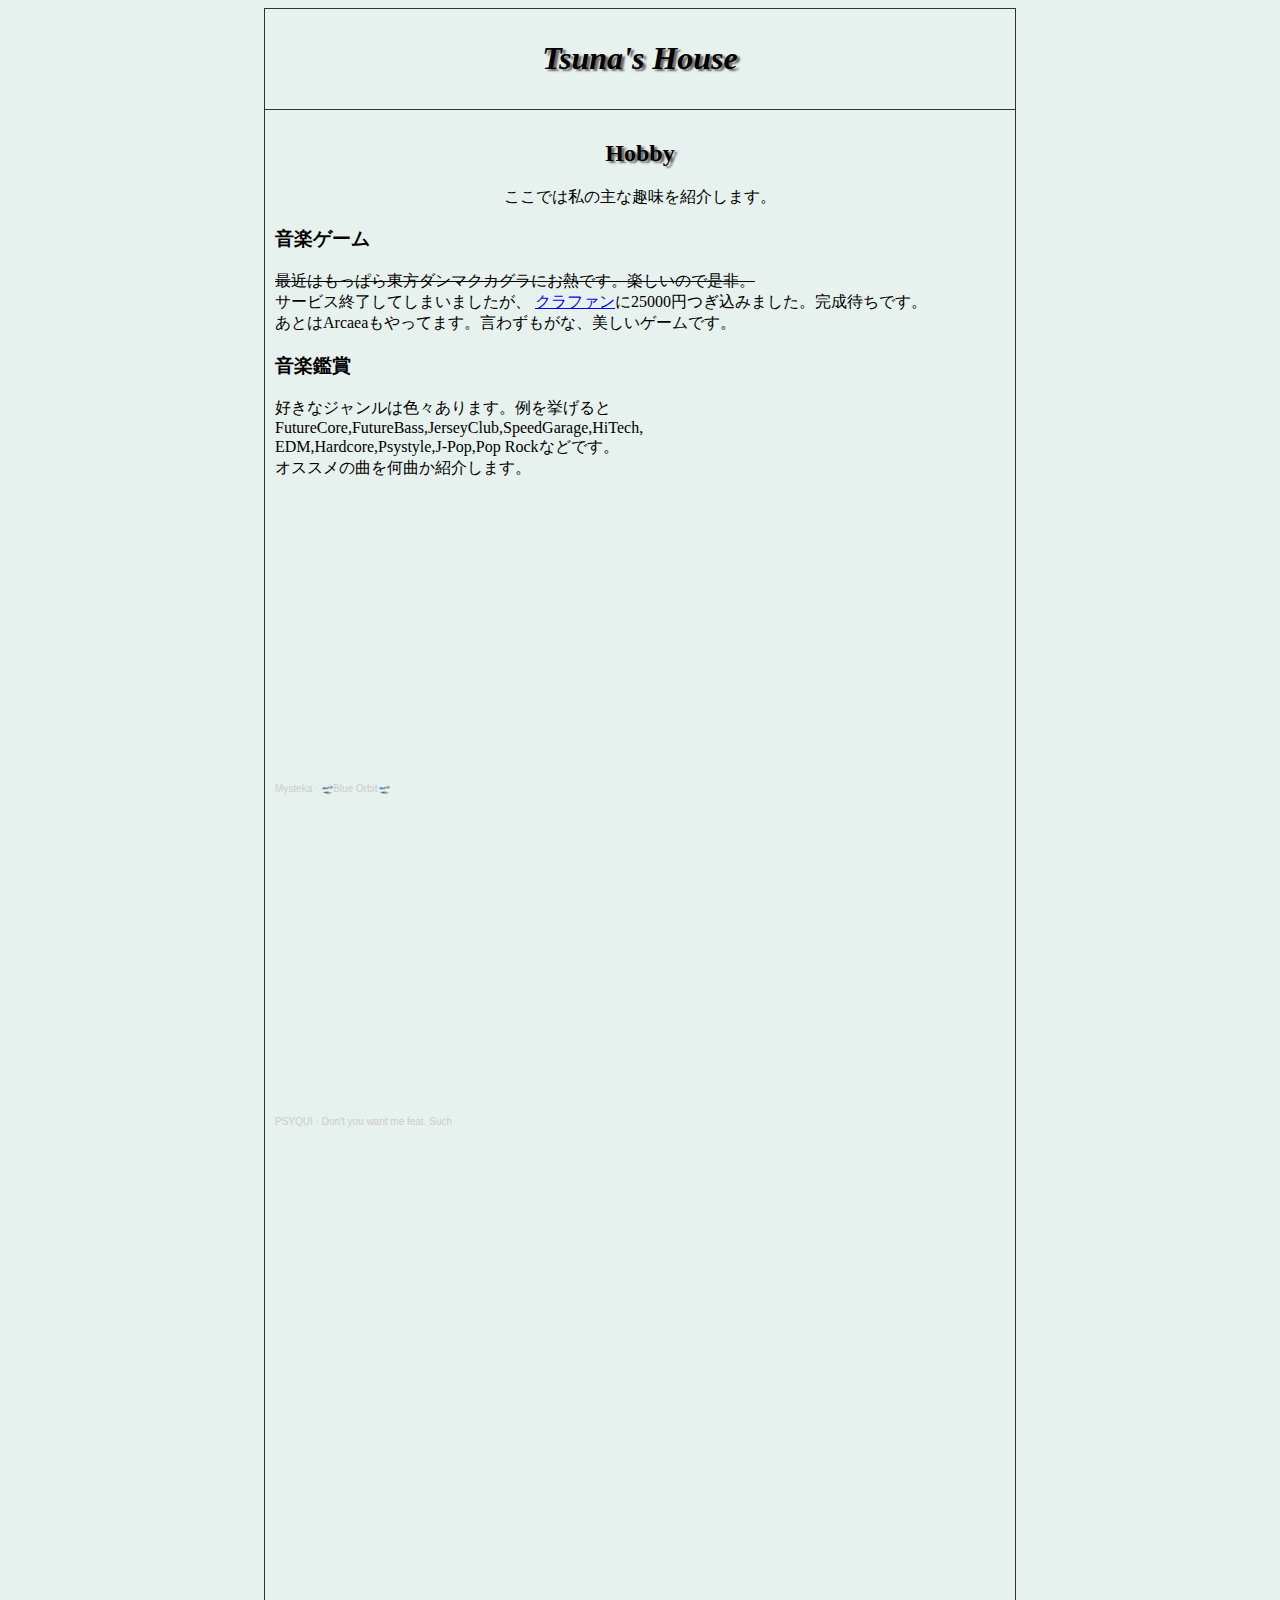
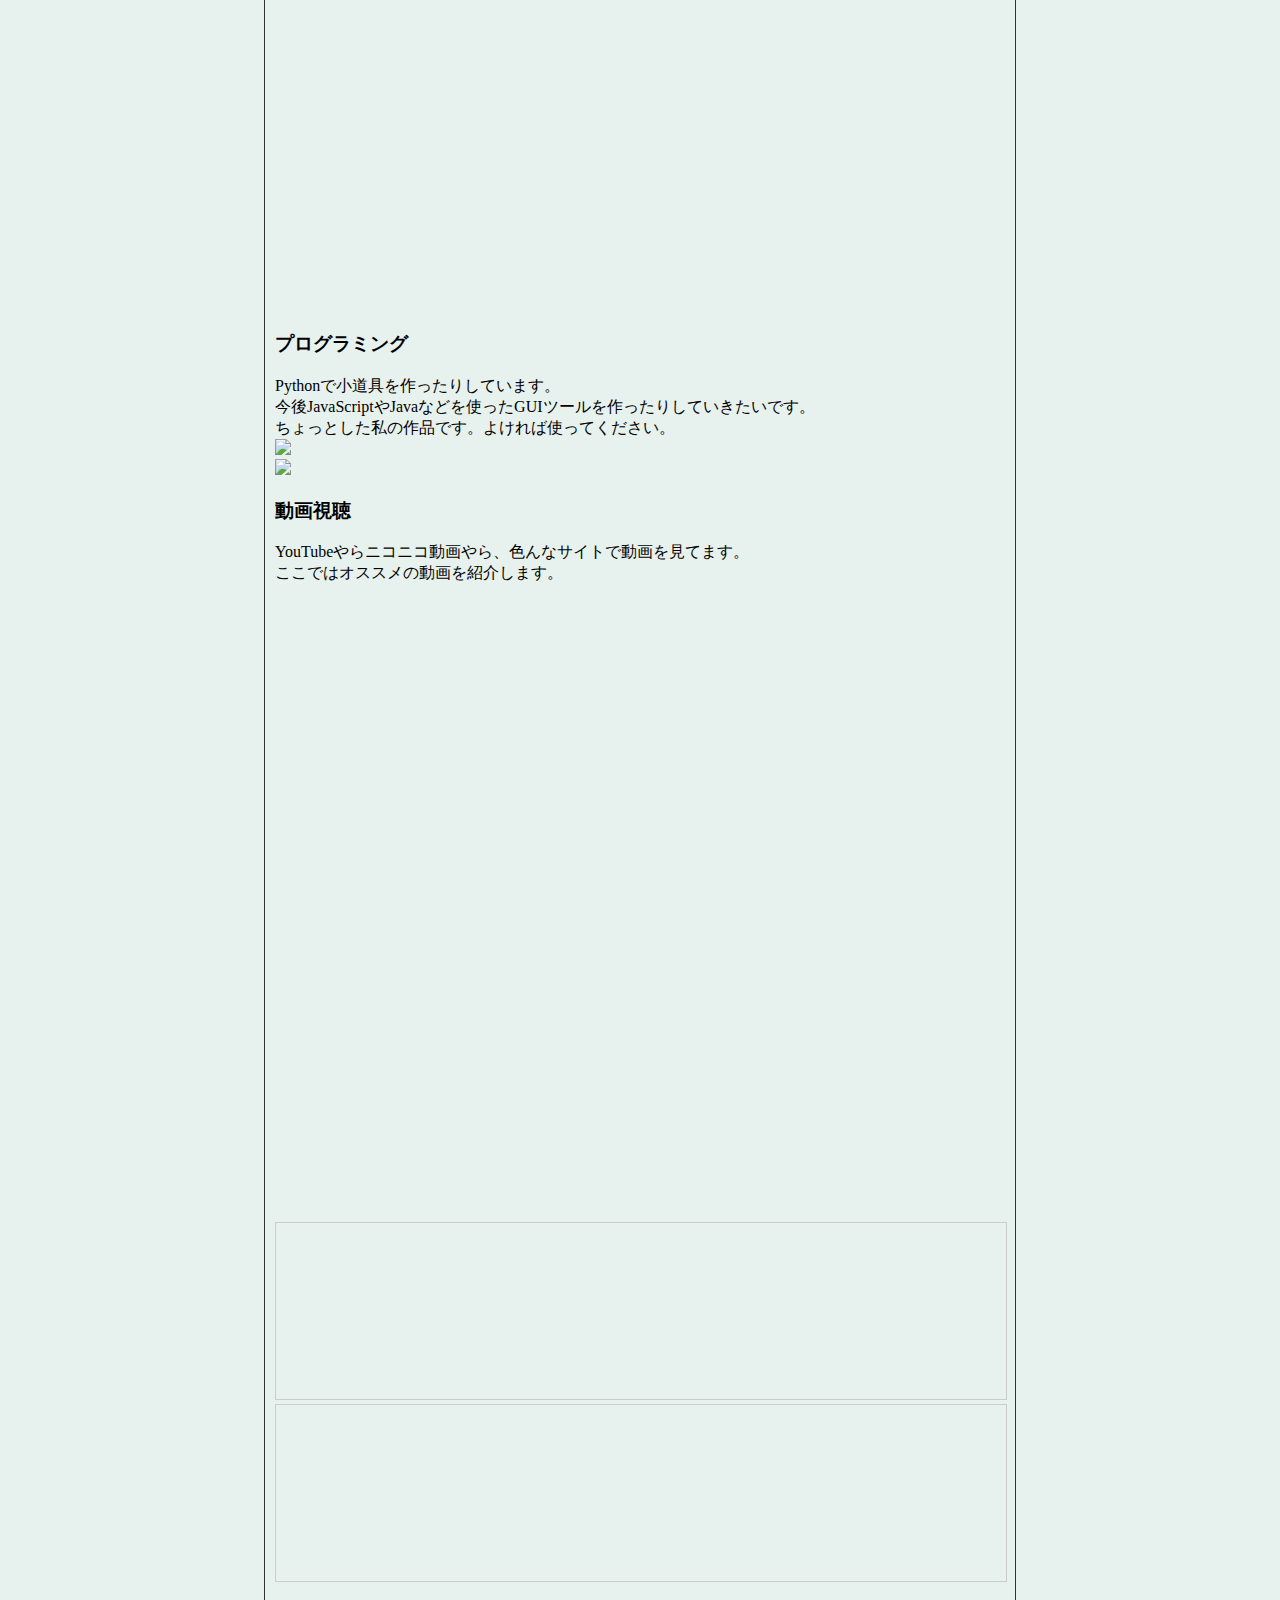
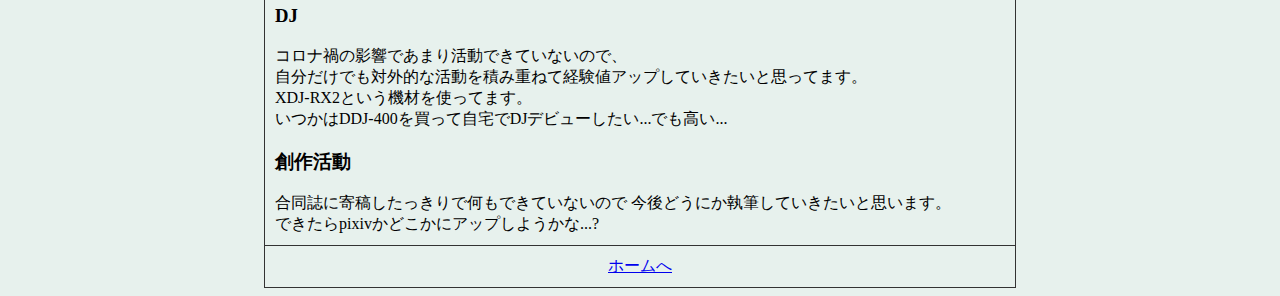
==== hobby.html @ 7345a530 "とりあえず作ってみた" ====
<!DOCTYPE html>
<html lang="ja">

<head>
    <meta charset="UTF-8" />
    <title>Tsuna's House</title>
    <link rel="stylesheet" type="text/css" media="screen" href="style.css" />
</head>

<body>
    <div id="wrap">
        <header id="head">
            <h1>Tsuna's House</h1>
        </header>
        <article class="post">
            <h2>Hobby</h2>
            <p>
                ここでは私の主な趣味を紹介します。
            </p>
            <h3>音楽ゲーム</h3>
            <s>最近はもっぱら東方ダンマクカグラにお熱です。楽しいので是非。</s><br> サービス終了してしまいましたが、
            <a href="https://camp-fire.jp/projects/view/623672">クラファン</a>に25000円つぎ込みました。完成待ちです。<br> あとはArcaeaもやってます。言わずもがな、美しいゲームです。
            <br>
            <h3>音楽鑑賞</h3>
            好きなジャンルは色々あります。例を挙げると<br> FutureCore,FutureBass,JerseyClub,SpeedGarage,HiTech,
            <br> EDM,Hardcore,Psystyle,J-Pop,Pop Rockなどです。<br> オススメの曲を何曲か紹介します。
            <br>
            <iframe width="100%" height="300" scrolling="no" frameborder="no" allow="autoplay" src="https://w.soundcloud.com/player/?url=https%3A//api.soundcloud.com/tracks/767417941&color=%23ff5500&auto_play=false&hide_related=false&show_comments=true&show_user=true&show_reposts=false&show_teaser=true&visual=true"></iframe>
            <div style="font-size: 10px; color: #cccccc;line-break: anywhere;word-break: normal;overflow: hidden;white-space: nowrap;text-overflow: ellipsis; font-family: Interstate,Lucida Grande,Lucida Sans Unicode,Lucida Sans,Garuda,Verdana,Tahoma,sans-serif;font-weight: 100;">
                <a href="https://soundcloud.com/mysteka" title="Mysteka" target="_blank" style="color: #cccccc; text-decoration: none;">Mysteka</a> · <a href="https://soundcloud.com/mysteka/blue-orbit" title="🛫Blue Orbit🛫" target="_blank" style="color: #cccccc; text-decoration: none;">🛫Blue Orbit🛫</a></div><br>
            <iframe width="100%" height="300" scrolling="no" frameborder="no" allow="autoplay" src="https://w.soundcloud.com/player/?url=https%3A//api.soundcloud.com/tracks/480595932&color=%23ff5500&auto_play=false&hide_related=false&show_comments=true&show_user=true&show_reposts=false&show_teaser=true&visual=true"></iframe>
            <div style="font-size: 10px; color: #cccccc;line-break: anywhere;word-break: normal;overflow: hidden;white-space: nowrap;text-overflow: ellipsis; font-family: Interstate,Lucida Grande,Lucida Sans Unicode,Lucida Sans,Garuda,Verdana,Tahoma,sans-serif;font-weight: 100;">
                <a href="https://soundcloud.com/psyqui" title="PSYQUI" target="_blank" style="color: #cccccc; text-decoration: none;">PSYQUI</a> · <a href="https://soundcloud.com/psyqui/dont-you-want-me" title="Don&#x27;t you want me feat. Such" target="_blank"
                    style="color: #cccccc; text-decoration: none;">Don&#x27;t you want me feat. Such</a>
            </div><br>
            <iframe src="https://open.spotify.com/embed/track/1QIxByZ3pAY26inShTe0le" width="100%" height="380" frameBorder="0" allowfullscreen="" allow="autoplay; clipboard-write; encrypted-media; fullscreen; picture-in-picture"></iframe><br>
            <iframe src="https://open.spotify.com/embed/track/2384qNEVF0qdHHda2UwXmC" width="100%" height="380" frameBorder="0" allowfullscreen="" allow="autoplay; clipboard-write; encrypted-media; fullscreen; picture-in-picture"></iframe><br>
            <h3>プログラミング</h3>
            Pythonで小道具を作ったりしています。<br> 今後JavaScriptやJavaなどを使ったGUIツールを作ったりしていきたいです。
            <br> ちょっとした私の作品です。よければ使ってください。
            <br>
            <a href="https://github.com/tsunaobou/Twitter-easyblocker"><img src="https://gh-card.dev/repos/tsunaobou/Twitter-easyblocker.svg"></a><br>
            <a href="https://github.com/tsunaobou/TwicastThumbnailDown"><img src="https://gh-card.dev/repos/tsunaobou/TwicastThumbnailDown.svg"></a><br>
            <h3>動画視聴</h3>
            YouTubeやらニコニコ動画やら、色んなサイトで動画を見てます。<br> ここではオススメの動画を紹介します。
            <br>
            <iframe width="100%" height="315" src="https://www.youtube.com/embed/soZf4ebp3ww" title="YouTube video player" frameborder="0" allow="accelerometer; autoplay; clipboard-write; encrypted-media; gyroscope; picture-in-picture" allowfullscreen></iframe><br>
            <iframe width="100%" height="315" src="https://www.youtube.com/embed/skDUjZ-Buko" title="YouTube video player" frameborder="0" allow="accelerometer; autoplay; clipboard-write; encrypted-media; gyroscope; picture-in-picture" allowfullscreen></iframe>
            <iframe width="100%" height="176" src="https://ext.nicovideo.jp/thumb/sm37267733" scrolling="no" style="border:solid 1px #ccc;" frameborder="0"><a
                    href="https://www.nicovideo.jp/watch/sm37267733">【東方アニメ】鬼は逃走</a></iframe><br>
            <iframe width="100%" height="176" src="https://ext.nicovideo.jp/thumb/sm37943946" scrolling="no" style="border:solid 1px #ccc;" frameborder="0"><a
                    href="https://www.nicovideo.jp/watch/sm37943946">ただいまーっ！！！</a></iframe><br>
            <h3>DJ</h3>
            コロナ禍の影響であまり活動できていないので、<br> 自分だけでも対外的な活動を積み重ねて経験値アップしていきたいと思ってます。
            <br> XDJ-RX2という機材を使ってます。
            <br> いつかはDDJ-400を買って自宅でDJデビューしたい...でも高い...
            <br>
            <h3>創作活動</h3>
            合同誌に寄稿したっきりで何もできていないので 今後どうにか執筆していきたいと思います。
            <br> できたらpixivかどこかにアップしようかな...?
            <br>
        </article>
        <footer id="foot">
            <a href="./index.html">ホームへ</a>
        </footer>
    </div>
</body>

</html>
---- style.css ----
@charset "UTF-8";
body {
    text-align: center;
    color: #000000;
    background-color: #e7f1ed;
}

h1,
h2 {
    text-shadow: 3px 2px 2px #666666;
    text-align: center;
}

p {
    text-align: center;
}

#wrap {
    width: 750px;
    margin: 0 auto;
    text-align: left;
    border: solid 1px #333;
}

#wrap2 {
    width: 1500px;
    margin: 0 auto;
    text-align: center;
    border: solid 1px #333;
}

#head {
    padding: 10px;
    border-bottom: solid 1px #333;
    font-style: italic;
    text-align: center;
}

#navi {
    border-bottom: solid 1px #333;
}

.post {
    padding: 10px;
}

#foot {
    border-top: solid 1px #333;
    text-align: center;
    padding: 10px;
}

.source {
    color: #ff3333;
    border-bottom: solid 1px #333;
}
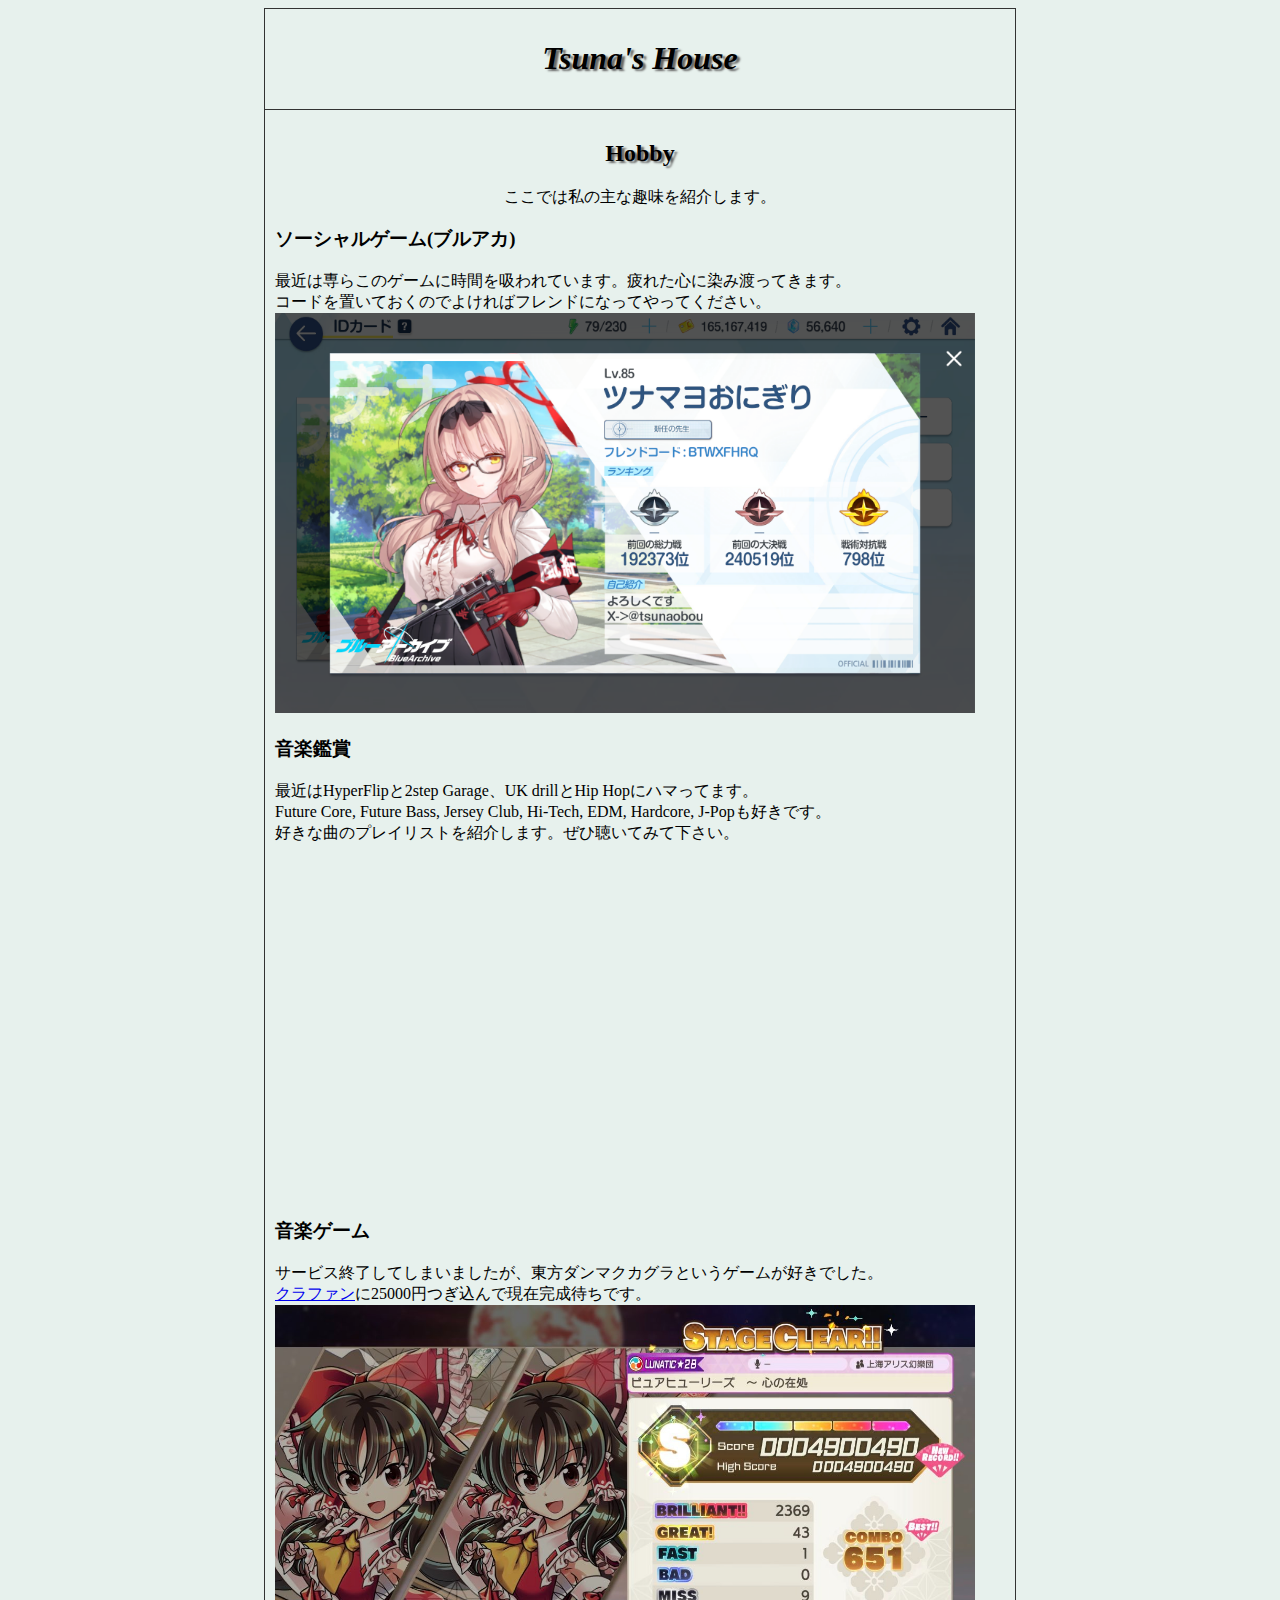
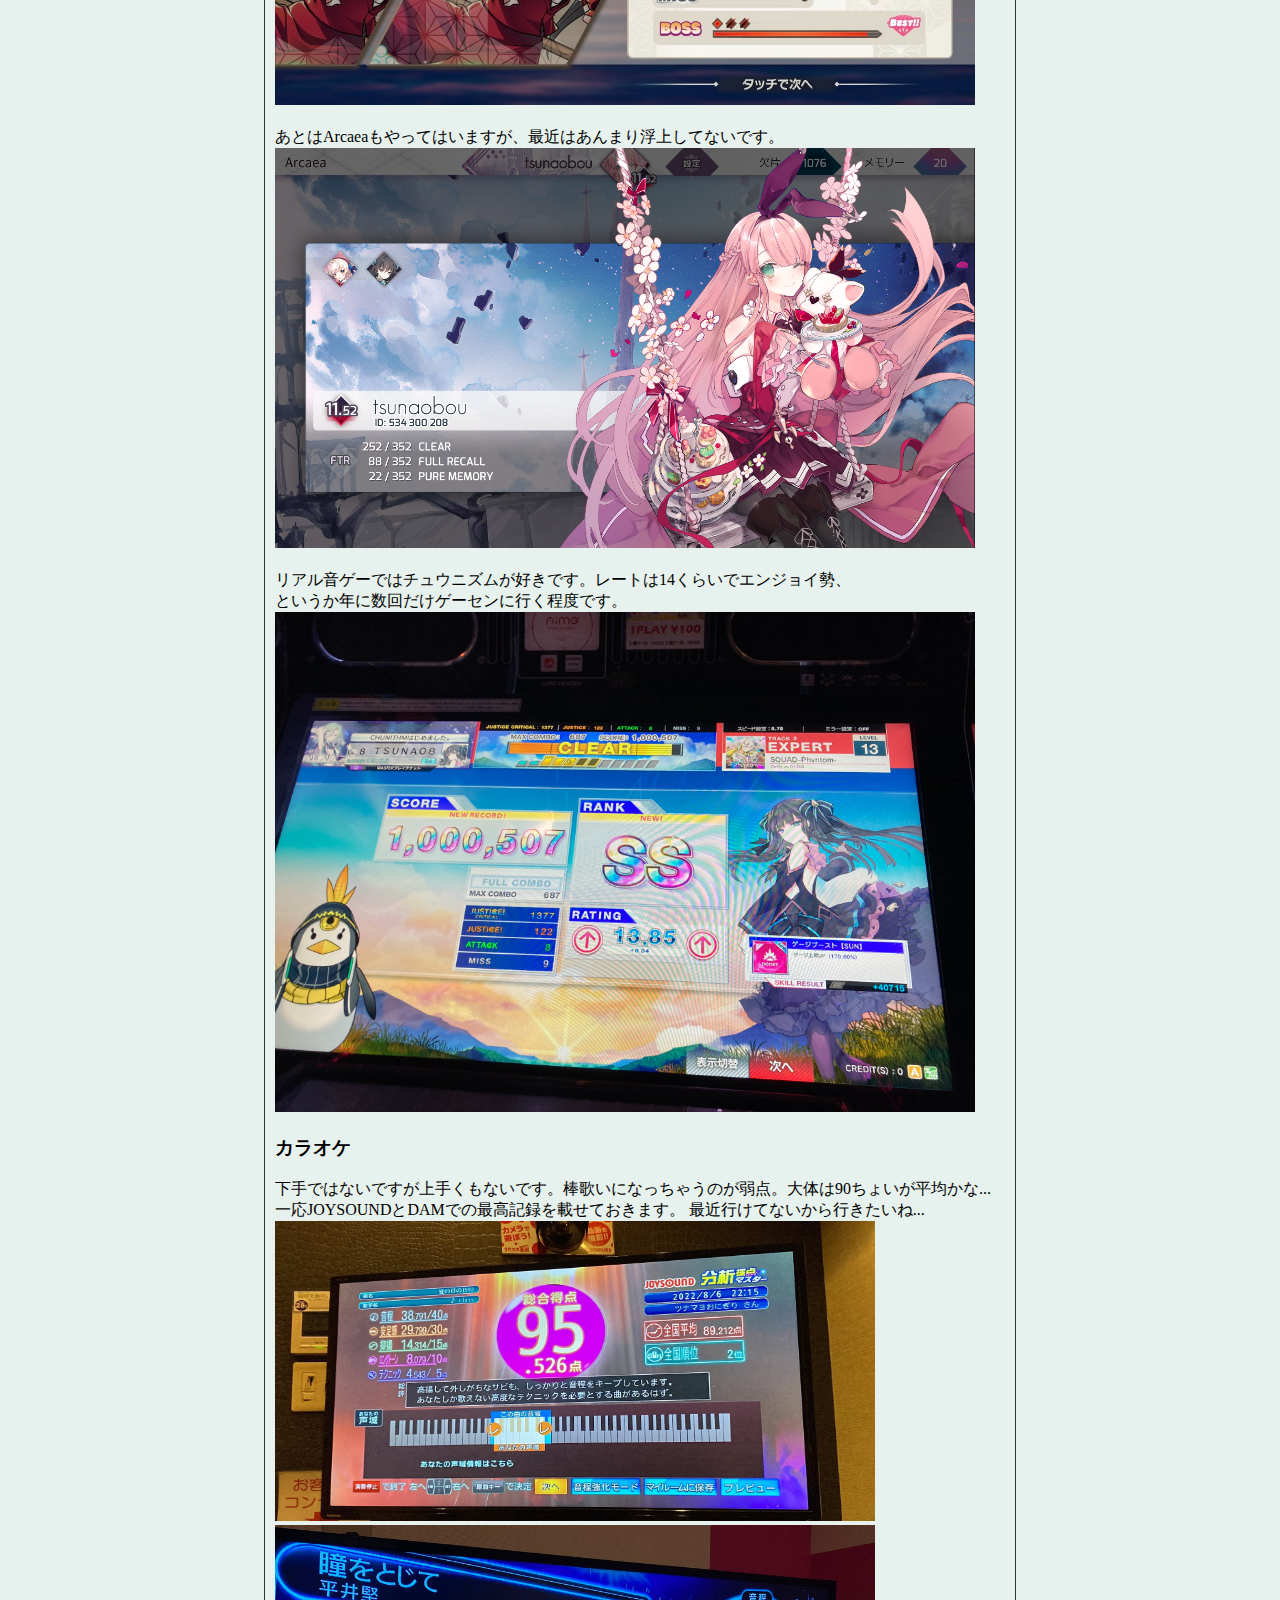
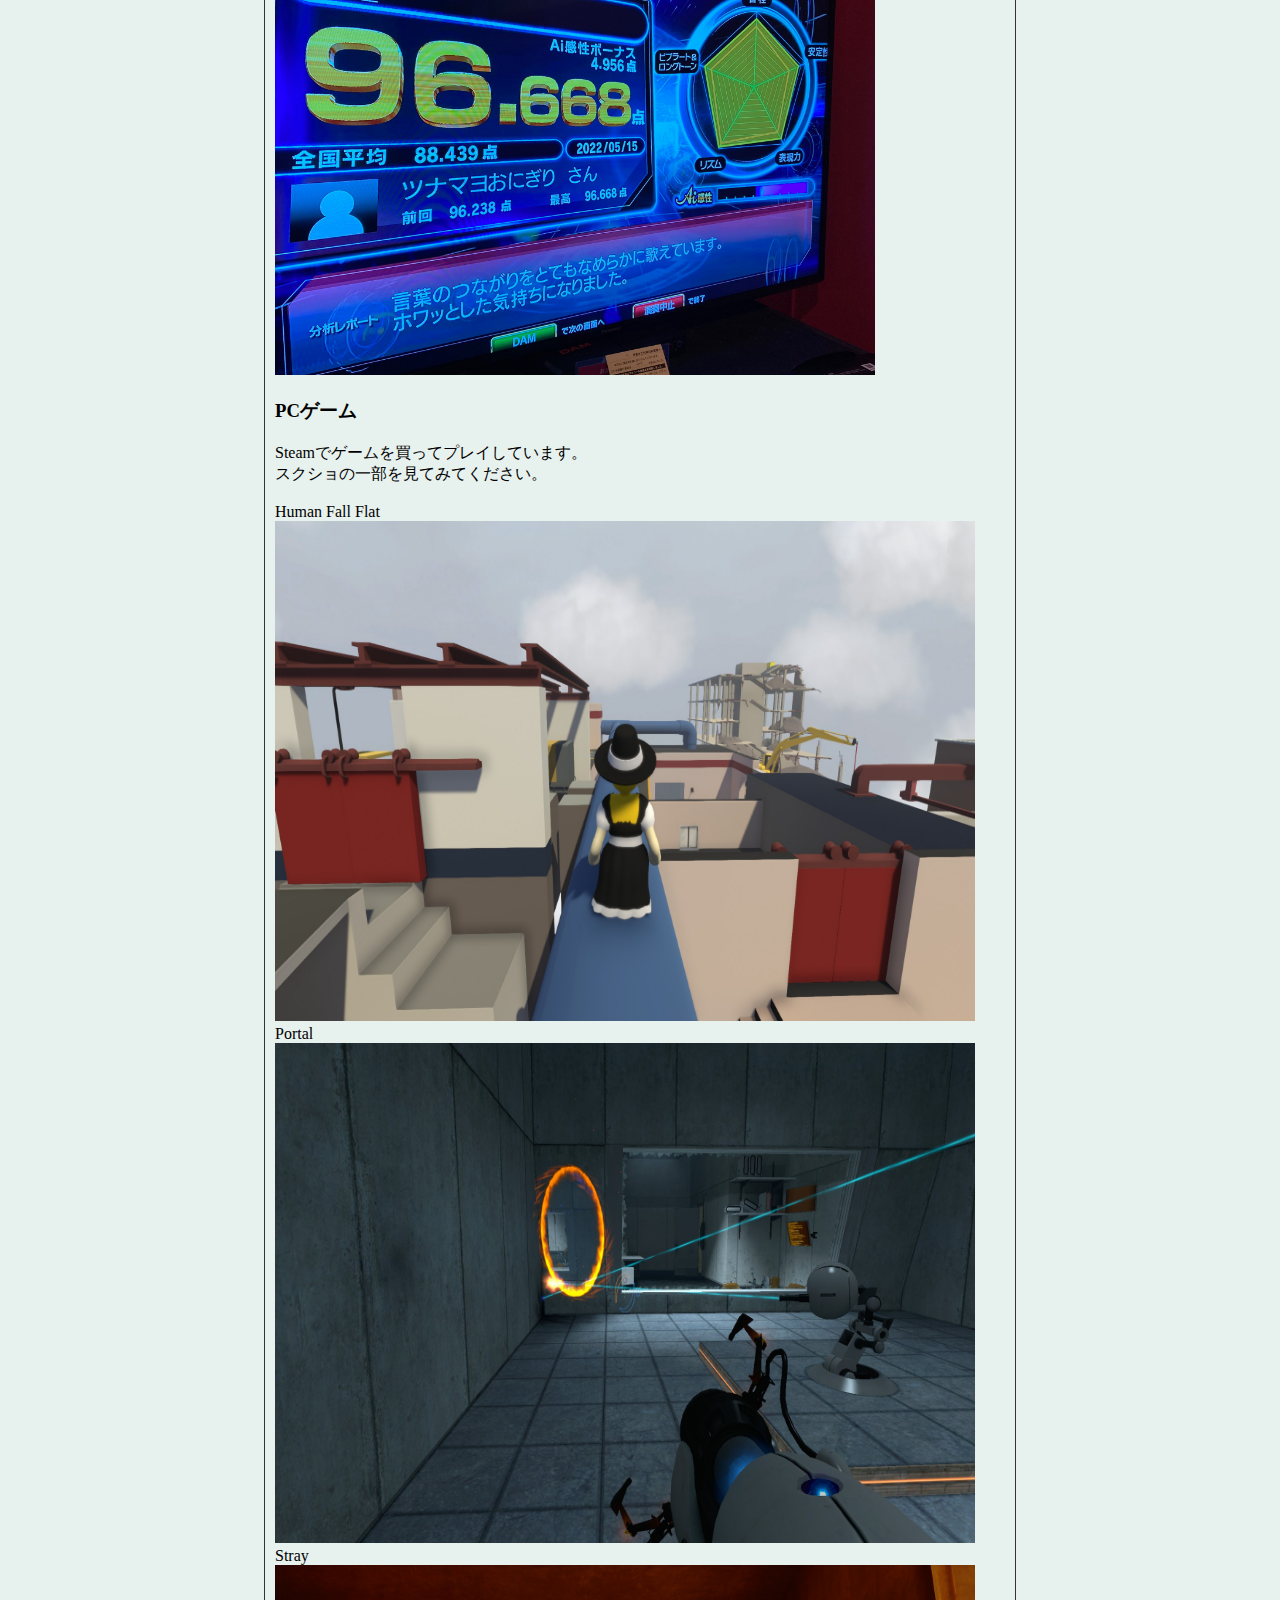
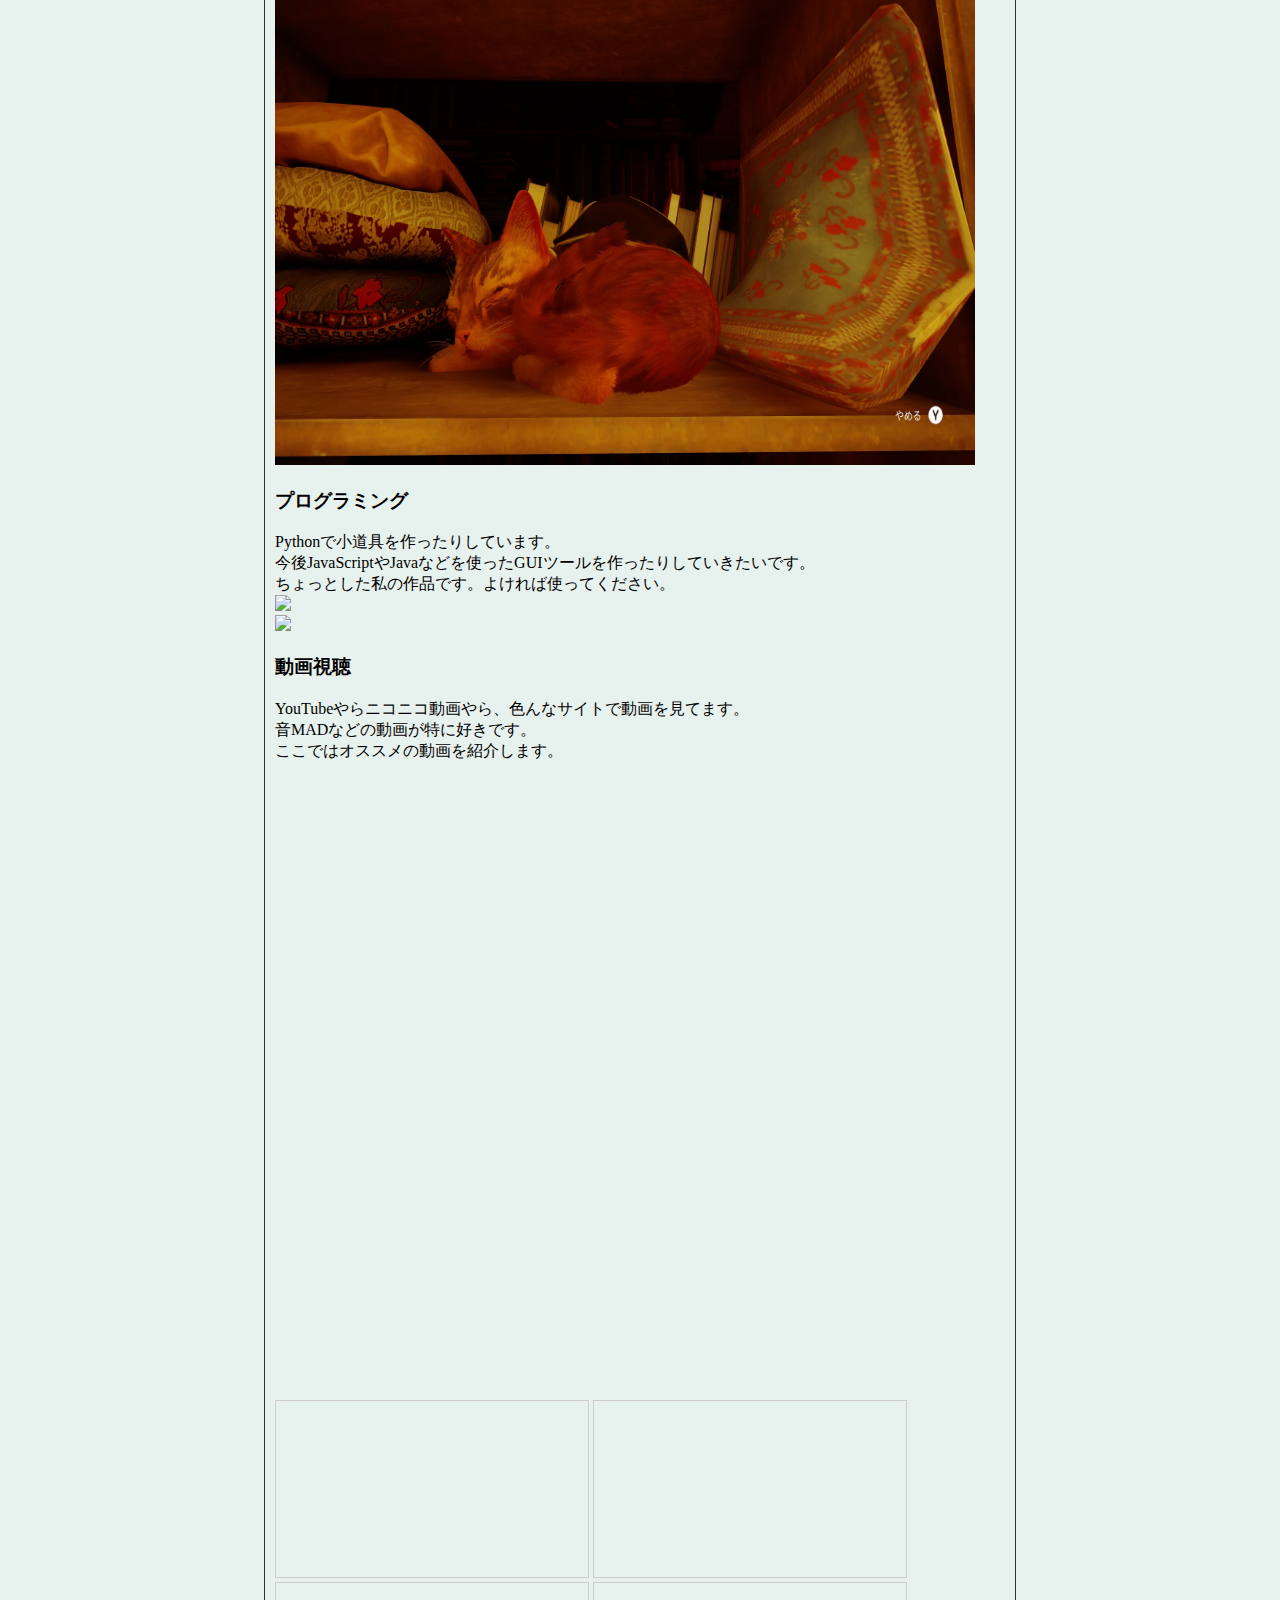
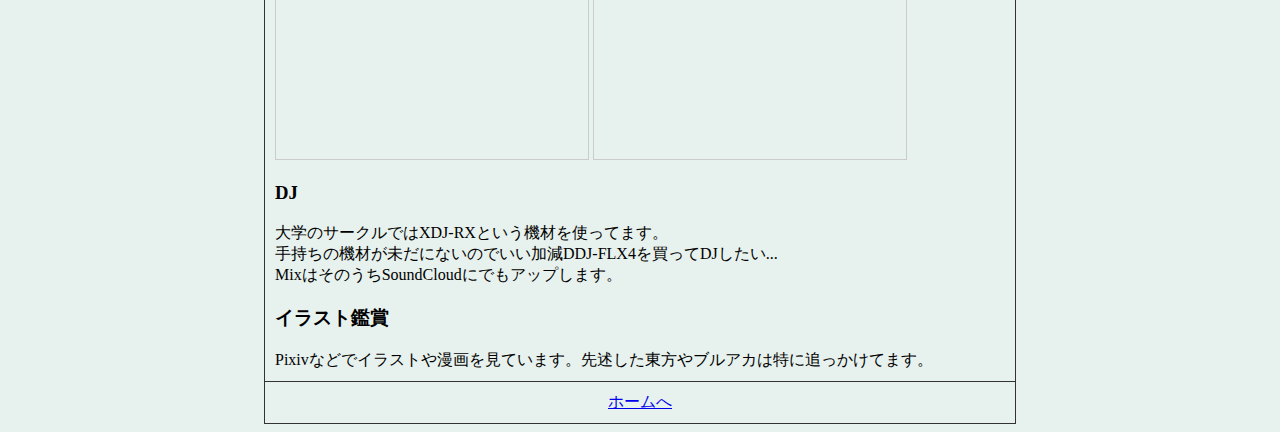
==== commit 8a6a8610: "記事内容を更新" ====
--- a/hobby.html
+++ b/hobby.html
@@ -17,48 +17,62 @@
             <p>
                 ここでは私の主な趣味を紹介します。
             </p>
+            <h3>ソーシャルゲーム(ブルアカ)</h3>
+            最近は専らこのゲームに時間を吸われています。疲れた心に染み渡ってきます。
+            <br>コードを置いておくのでよければフレンドになってやってください。
+            <img src="./imgs/20231126-090320.png" width="700" height="400">
+            <h3>音楽鑑賞</h3>
+            最近はHyperFlipと2step Garage、UK drillとHip Hopにハマってます。
+            <br> Future Core, Future Bass, Jersey Club, Hi-Tech, EDM, Hardcore, J-Popも好きです。
+            <br> 好きな曲のプレイリストを紹介します。ぜひ聴いてみて下さい。
+            <iframe style="border-radius:12px" src="https://open.spotify.com/embed/playlist/2Kr5rcMK2zC26jZu0ymhXf?utm_source=generator&theme=0" width="100%" height="352" frameBorder="0" allowfullscreen="" allow="autoplay; clipboard-write; encrypted-media; fullscreen; picture-in-picture"
+                loading="lazy"></iframe>
             <h3>音楽ゲーム</h3>
-            <s>最近はもっぱら東方ダンマクカグラにお熱です。楽しいので是非。</s><br> サービス終了してしまいましたが、
-            <a href="https://camp-fire.jp/projects/view/623672">クラファン</a>に25000円つぎ込みました。完成待ちです。<br> あとはArcaeaもやってます。言わずもがな、美しいゲームです。
-            <br>
-            <h3>音楽鑑賞</h3>
-            好きなジャンルは色々あります。例を挙げると<br> FutureCore,FutureBass,JerseyClub,SpeedGarage,HiTech,
-            <br> EDM,Hardcore,Psystyle,J-Pop,Pop Rockなどです。<br> オススメの曲を何曲か紹介します。
-            <br>
-            <iframe width="100%" height="300" scrolling="no" frameborder="no" allow="autoplay" src="https://w.soundcloud.com/player/?url=https%3A//api.soundcloud.com/tracks/767417941&color=%23ff5500&auto_play=false&hide_related=false&show_comments=true&show_user=true&show_reposts=false&show_teaser=true&visual=true"></iframe>
-            <div style="font-size: 10px; color: #cccccc;line-break: anywhere;word-break: normal;overflow: hidden;white-space: nowrap;text-overflow: ellipsis; font-family: Interstate,Lucida Grande,Lucida Sans Unicode,Lucida Sans,Garuda,Verdana,Tahoma,sans-serif;font-weight: 100;">
-                <a href="https://soundcloud.com/mysteka" title="Mysteka" target="_blank" style="color: #cccccc; text-decoration: none;">Mysteka</a> · <a href="https://soundcloud.com/mysteka/blue-orbit" title="🛫Blue Orbit🛫" target="_blank" style="color: #cccccc; text-decoration: none;">🛫Blue Orbit🛫</a></div><br>
-            <iframe width="100%" height="300" scrolling="no" frameborder="no" allow="autoplay" src="https://w.soundcloud.com/player/?url=https%3A//api.soundcloud.com/tracks/480595932&color=%23ff5500&auto_play=false&hide_related=false&show_comments=true&show_user=true&show_reposts=false&show_teaser=true&visual=true"></iframe>
-            <div style="font-size: 10px; color: #cccccc;line-break: anywhere;word-break: normal;overflow: hidden;white-space: nowrap;text-overflow: ellipsis; font-family: Interstate,Lucida Grande,Lucida Sans Unicode,Lucida Sans,Garuda,Verdana,Tahoma,sans-serif;font-weight: 100;">
-                <a href="https://soundcloud.com/psyqui" title="PSYQUI" target="_blank" style="color: #cccccc; text-decoration: none;">PSYQUI</a> · <a href="https://soundcloud.com/psyqui/dont-you-want-me" title="Don&#x27;t you want me feat. Such" target="_blank"
-                    style="color: #cccccc; text-decoration: none;">Don&#x27;t you want me feat. Such</a>
-            </div><br>
-            <iframe src="https://open.spotify.com/embed/track/1QIxByZ3pAY26inShTe0le" width="100%" height="380" frameBorder="0" allowfullscreen="" allow="autoplay; clipboard-write; encrypted-media; fullscreen; picture-in-picture"></iframe><br>
-            <iframe src="https://open.spotify.com/embed/track/2384qNEVF0qdHHda2UwXmC" width="100%" height="380" frameBorder="0" allowfullscreen="" allow="autoplay; clipboard-write; encrypted-media; fullscreen; picture-in-picture"></iframe><br>
+            サービス終了してしまいましたが、東方ダンマクカグラというゲームが好きでした。<br>
+            <a href="https://camp-fire.jp/projects/view/623672">クラファン</a>に25000円つぎ込んで現在完成待ちです。
+            <img src="./imgs/Fd_GDLzVQAcWCUR.jpg" width="700" height="400"><br>
+            <br> あとはArcaeaもやってはいますが、最近はあんまり浮上してないです。<br>
+            <img src="./imgs/IMG_1220.PNG" width="700" height="400"><br>
+            <br> リアル音ゲーではチュウニズムが好きです。レートは14くらいでエンジョイ勢、<br>というか年に数回だけゲーセンに行く程度です。
+            <img src="./imgs/Fz4Am4eaAAA8wUQ.jpg" width="700" height="500">
+            <h3>カラオケ</h3>
+            下手ではないですが上手くもないです。棒歌いになっちゃうのが弱点。大体は90ちょいが平均かな...
+            <br>一応JOYSOUNDとDAMでの最高記録を載せておきます。 最近行けてないから行きたいね...
+            <img src="./imgs/IMG_7387.JPG" width="600" height="300">
+            <img src="./imgs/FSz8SAuUsAAt5Dc.jpg" width="600" height="450">
+            <h3>PCゲーム</h3>
+            Steamでゲームを買ってプレイしています。<br> スクショの一部を見てみてください。<br>
+            <br> Human Fall Flat<br>
+            <img src="./imgs/20230525002812_1.jpg" width="700" height="500">
+            <br> Portal<br>
+            <img src="./imgs/20230724081000_1.jpg" width="700" height="500">
+            <br> Stray <br>
+            <img src="./imgs/20230725125451_1.jpg" width="700" height="500">
             <h3>プログラミング</h3>
             Pythonで小道具を作ったりしています。<br> 今後JavaScriptやJavaなどを使ったGUIツールを作ったりしていきたいです。
             <br> ちょっとした私の作品です。よければ使ってください。
             <br>
-            <a href="https://github.com/tsunaobou/Twitter-easyblocker"><img src="https://gh-card.dev/repos/tsunaobou/Twitter-easyblocker.svg"></a><br>
+            <a href="https://github.com/tsunaobou/SameWordTweet-Delete"><img src="https://gh-card.dev/repos/tsunaobou/SameWordTweet-Delete.svg"></a><br>
             <a href="https://github.com/tsunaobou/TwicastThumbnailDown"><img src="https://gh-card.dev/repos/tsunaobou/TwicastThumbnailDown.svg"></a><br>
             <h3>動画視聴</h3>
-            YouTubeやらニコニコ動画やら、色んなサイトで動画を見てます。<br> ここではオススメの動画を紹介します。
+            YouTubeやらニコニコ動画やら、色んなサイトで動画を見てます。
+            <br>音MADなどの動画が特に好きです。
+            <br>ここではオススメの動画を紹介します。
             <br>
-            <iframe width="100%" height="315" src="https://www.youtube.com/embed/soZf4ebp3ww" title="YouTube video player" frameborder="0" allow="accelerometer; autoplay; clipboard-write; encrypted-media; gyroscope; picture-in-picture" allowfullscreen></iframe><br>
-            <iframe width="100%" height="315" src="https://www.youtube.com/embed/skDUjZ-Buko" title="YouTube video player" frameborder="0" allow="accelerometer; autoplay; clipboard-write; encrypted-media; gyroscope; picture-in-picture" allowfullscreen></iframe>
-            <iframe width="100%" height="176" src="https://ext.nicovideo.jp/thumb/sm37267733" scrolling="no" style="border:solid 1px #ccc;" frameborder="0"><a
-                    href="https://www.nicovideo.jp/watch/sm37267733">【東方アニメ】鬼は逃走</a></iframe><br>
-            <iframe width="100%" height="176" src="https://ext.nicovideo.jp/thumb/sm37943946" scrolling="no" style="border:solid 1px #ccc;" frameborder="0"><a
-                    href="https://www.nicovideo.jp/watch/sm37943946">ただいまーっ！！！</a></iframe><br>
+            <iframe width="560" height="315" src="https://www.youtube.com/embed/Pdv5jFGvqLc?si=lKYHj9mETJ4GxoUk" title="YouTube video player" frameborder="0" allow="accelerometer; autoplay; clipboard-write; encrypted-media; gyroscope; picture-in-picture; web-share"
+                allowfullscreen></iframe><br>
+            <iframe width="560" height="315" src="https://www.youtube.com/embed/PJZYcmjdnKg?si=tnNiaGkxkwUyyd3B" title="YouTube video player" frameborder="0" allow="accelerometer; autoplay; clipboard-write; encrypted-media; gyroscope; picture-in-picture; web-share"
+                allowfullscreen></iframe><br>
+            <iframe width="312" height="176" src="https://ext.nicovideo.jp/thumb/sm42454737" scrolling="no" style="border:solid 1px #ccc;" frameborder="0"><a href="https://www.nicovideo.jp/watch/sm42454737">厚岸ダンサー</a></iframe>
+            <iframe width="312" height="176" src="https://ext.nicovideo.jp/thumb/sm41045159" scrolling="no" style="border:solid 1px #ccc;" frameborder="0"><a href="https://www.nicovideo.jp/watch/sm41045159">おはフォニイ</a></iframe>
+            <iframe width="312" height="176" src="https://ext.nicovideo.jp/thumb/sm43023850" scrolling="no" style="border:solid 1px #ccc;" frameborder="0"><a href="https://www.nicovideo.jp/watch/sm43023850">ウェルダン / 初音ミク - Camelots (原口沙輔 remix)</a></iframe>
+            <iframe width="312" height="176" src="https://ext.nicovideo.jp/thumb/sm26848148" scrolling="no" style="border:solid 1px #ccc;" frameborder="0"><a href="https://www.nicovideo.jp/watch/sm26848148">【東方MMD】ふとみこでビバハピ【モデル配布】</a></iframe>
             <h3>DJ</h3>
-            コロナ禍の影響であまり活動できていないので、<br> 自分だけでも対外的な活動を積み重ねて経験値アップしていきたいと思ってます。
-            <br> XDJ-RX2という機材を使ってます。
-            <br> いつかはDDJ-400を買って自宅でDJデビューしたい...でも高い...
-            <br>
-            <h3>創作活動</h3>
-            合同誌に寄稿したっきりで何もできていないので 今後どうにか執筆していきたいと思います。
-            <br> できたらpixivかどこかにアップしようかな...?
-            <br>
+            大学のサークルではXDJ-RXという機材を使ってます。
+            <br> 手持ちの機材が未だにないのでいい加減DDJ-FLX4を買ってDJしたい...
+            <br>MixはそのうちSoundCloudにでもアップします。
+            <h3>イラスト鑑賞</h3>
+            Pixivなどでイラストや漫画を見ています。先述した東方やブルアカは特に追っかけてます。
         </article>
         <footer id="foot">
             <a href="./index.html">ホームへ</a>
--- a/style.css
+++ b/style.css
@@ -53,4 +53,8 @@
 .source {
     color: #ff3333;
     border-bottom: solid 1px #333;
+}
+
+.prettyprint ol.linenums>li {
+    list-style-type: decimal;
 }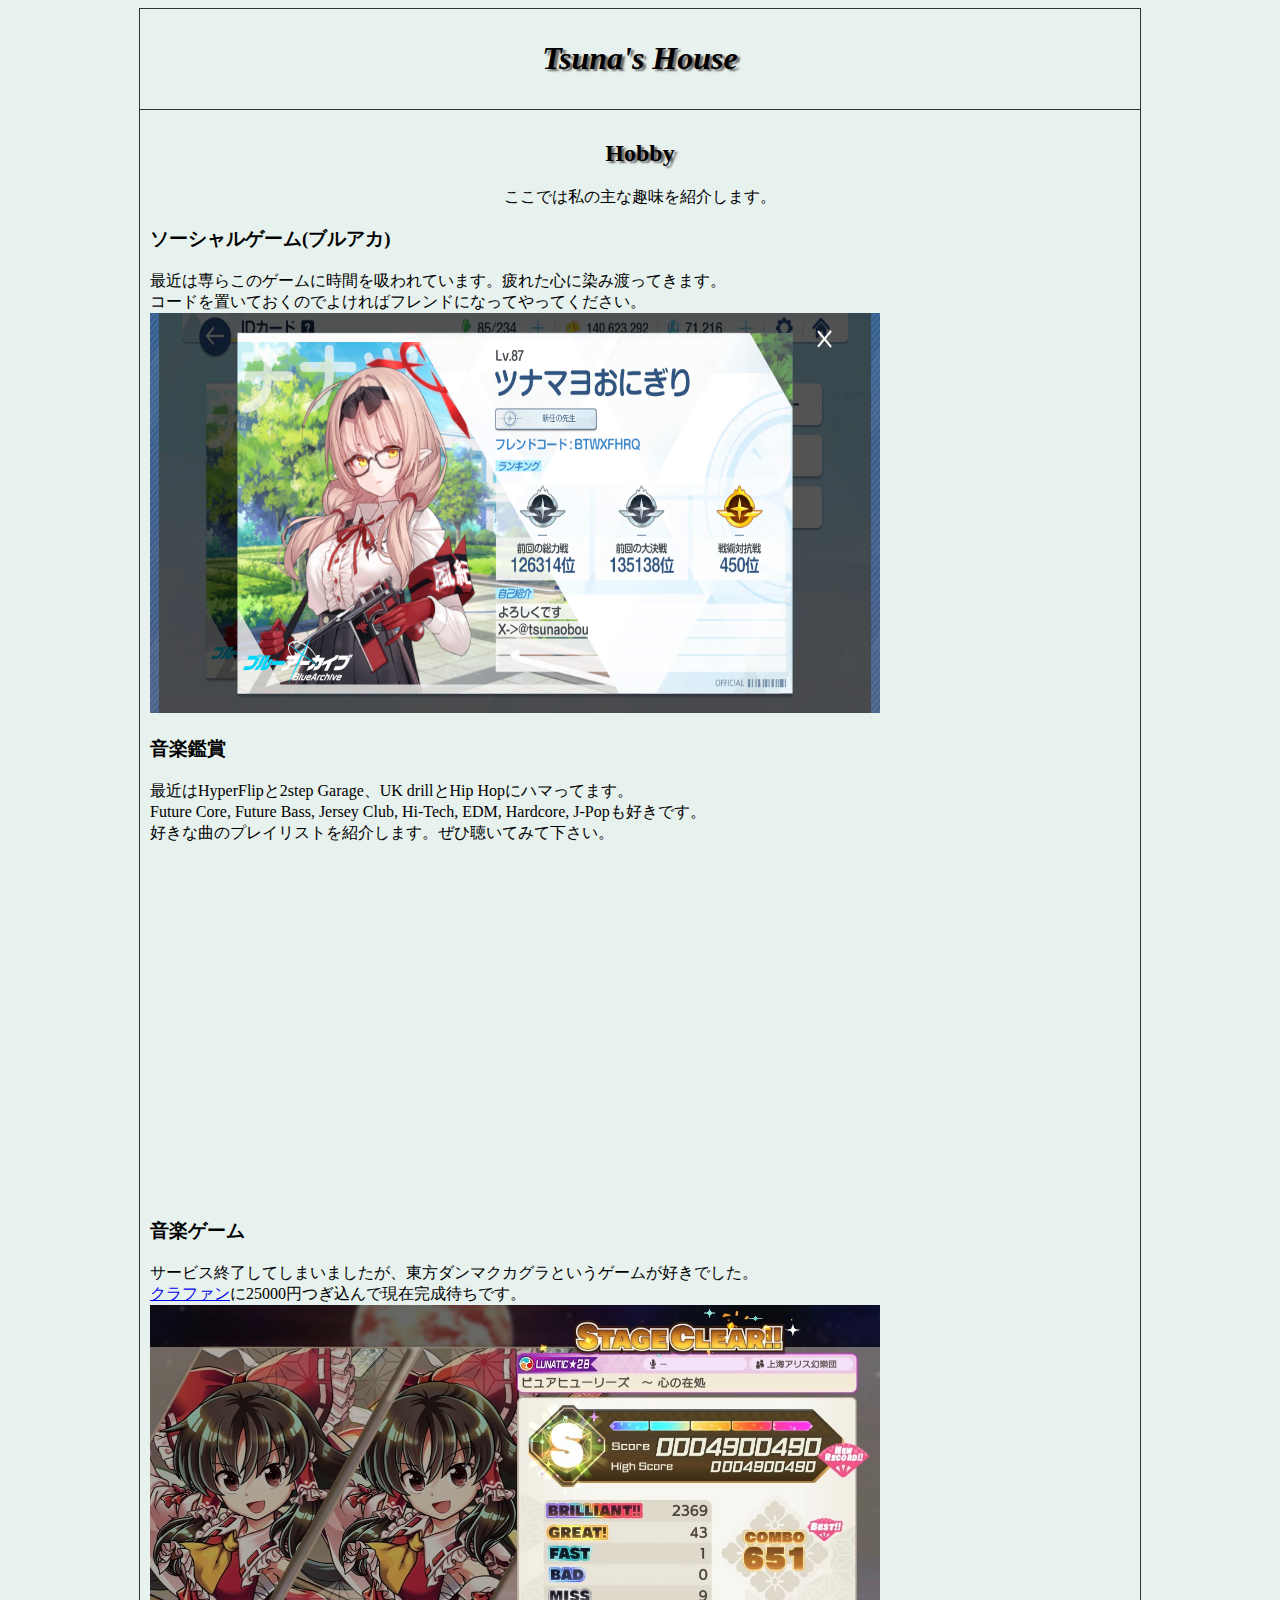
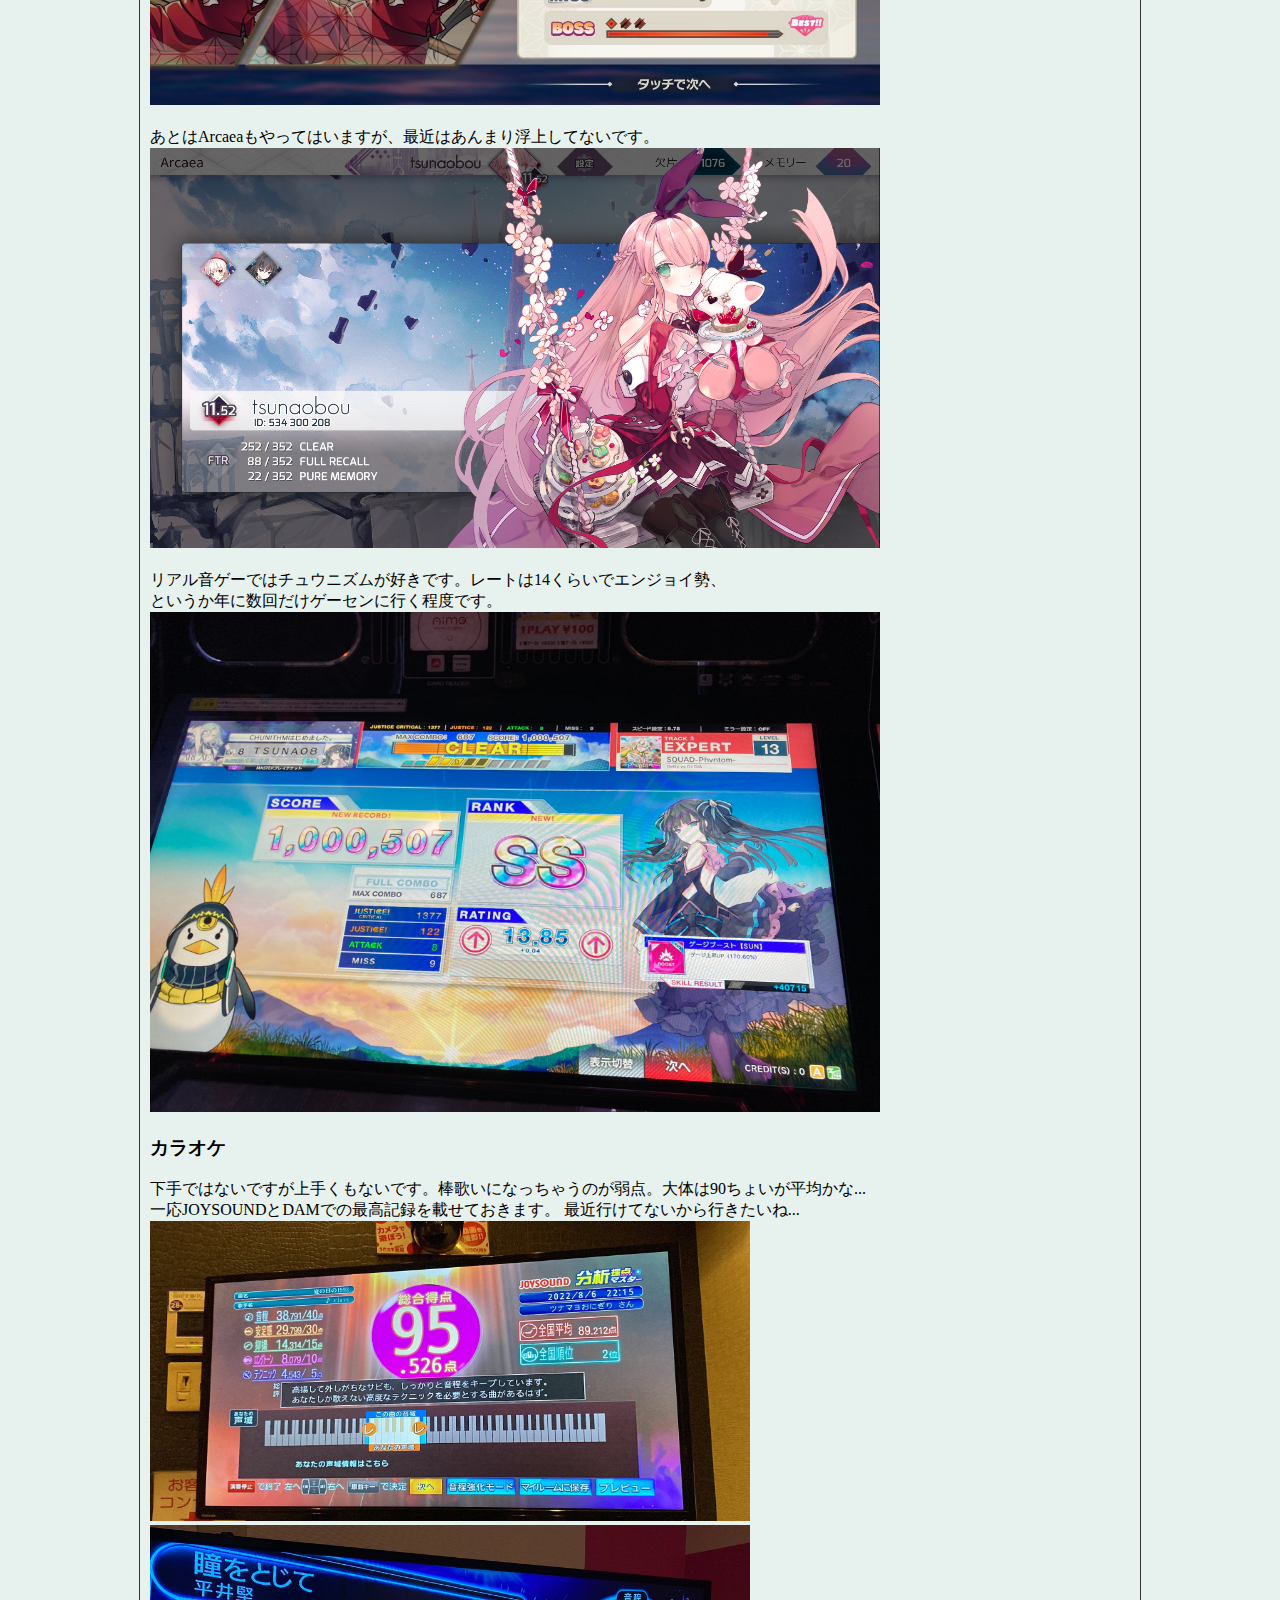
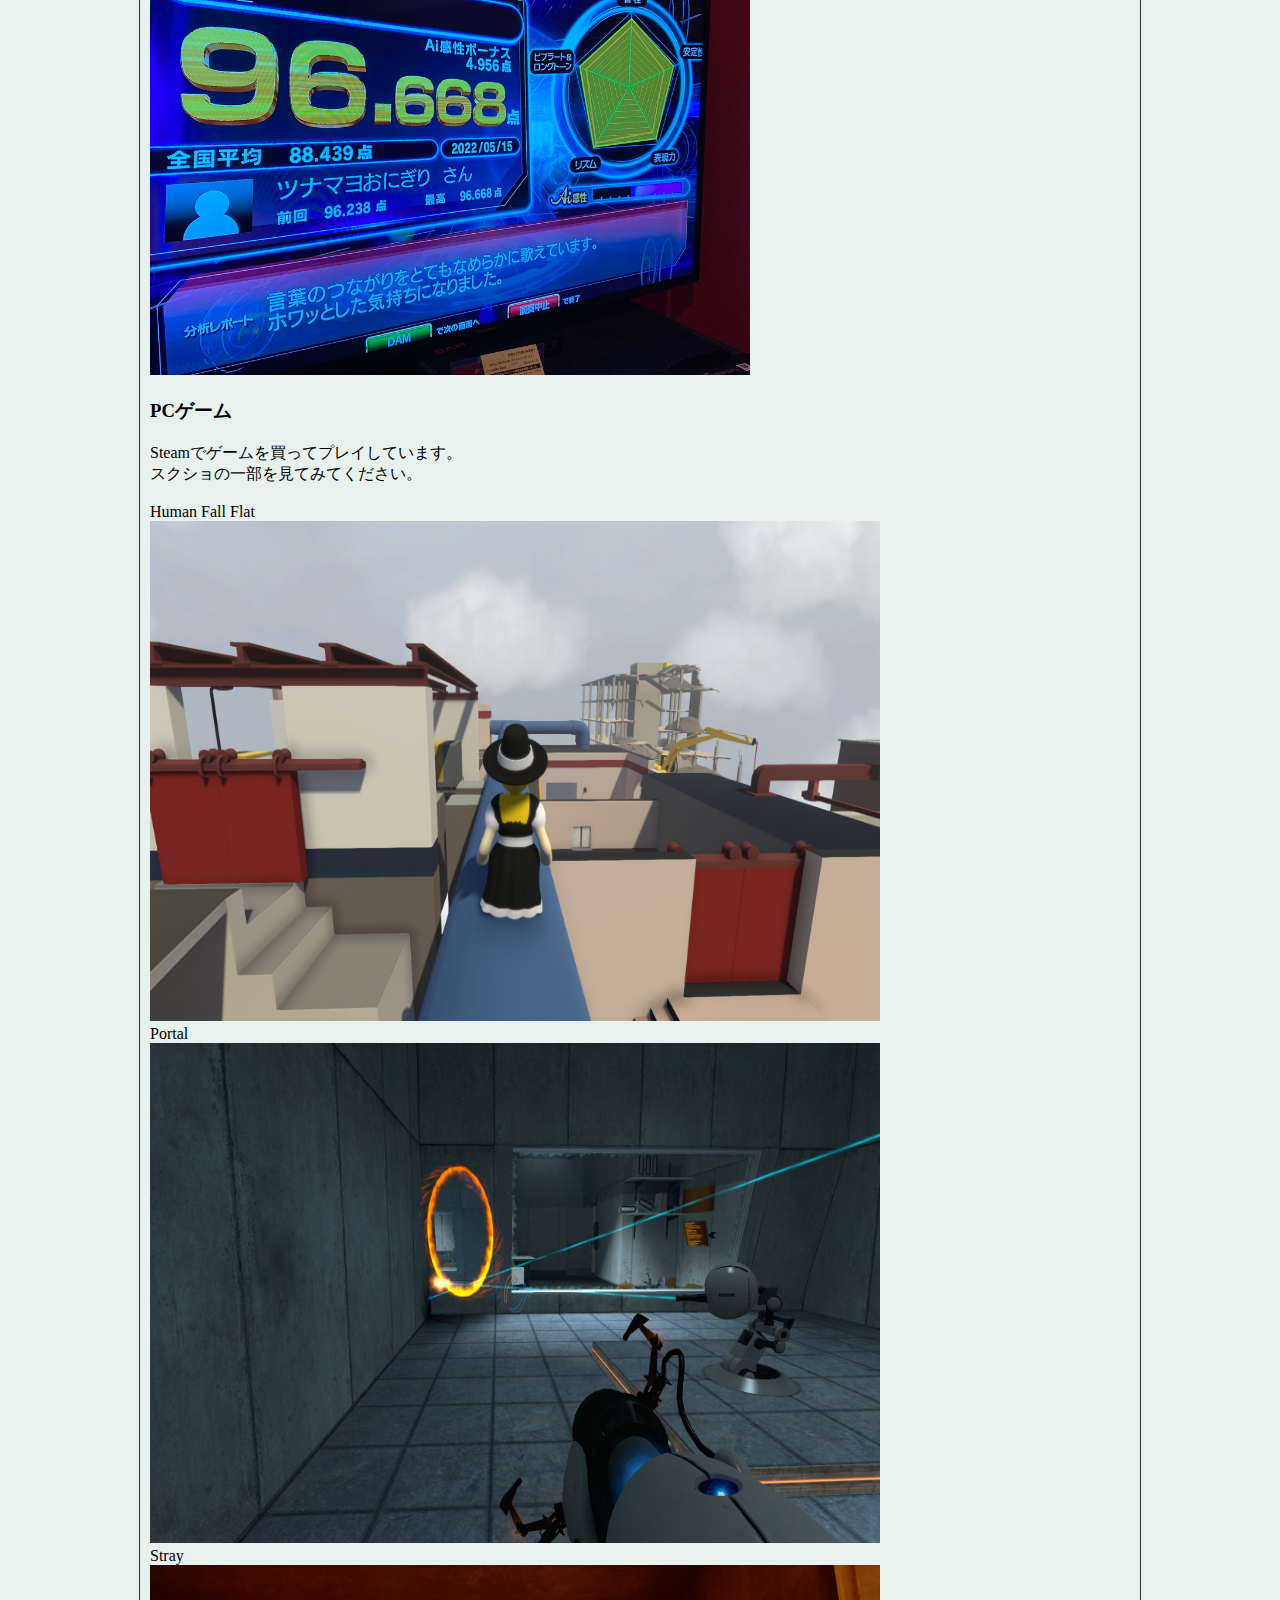
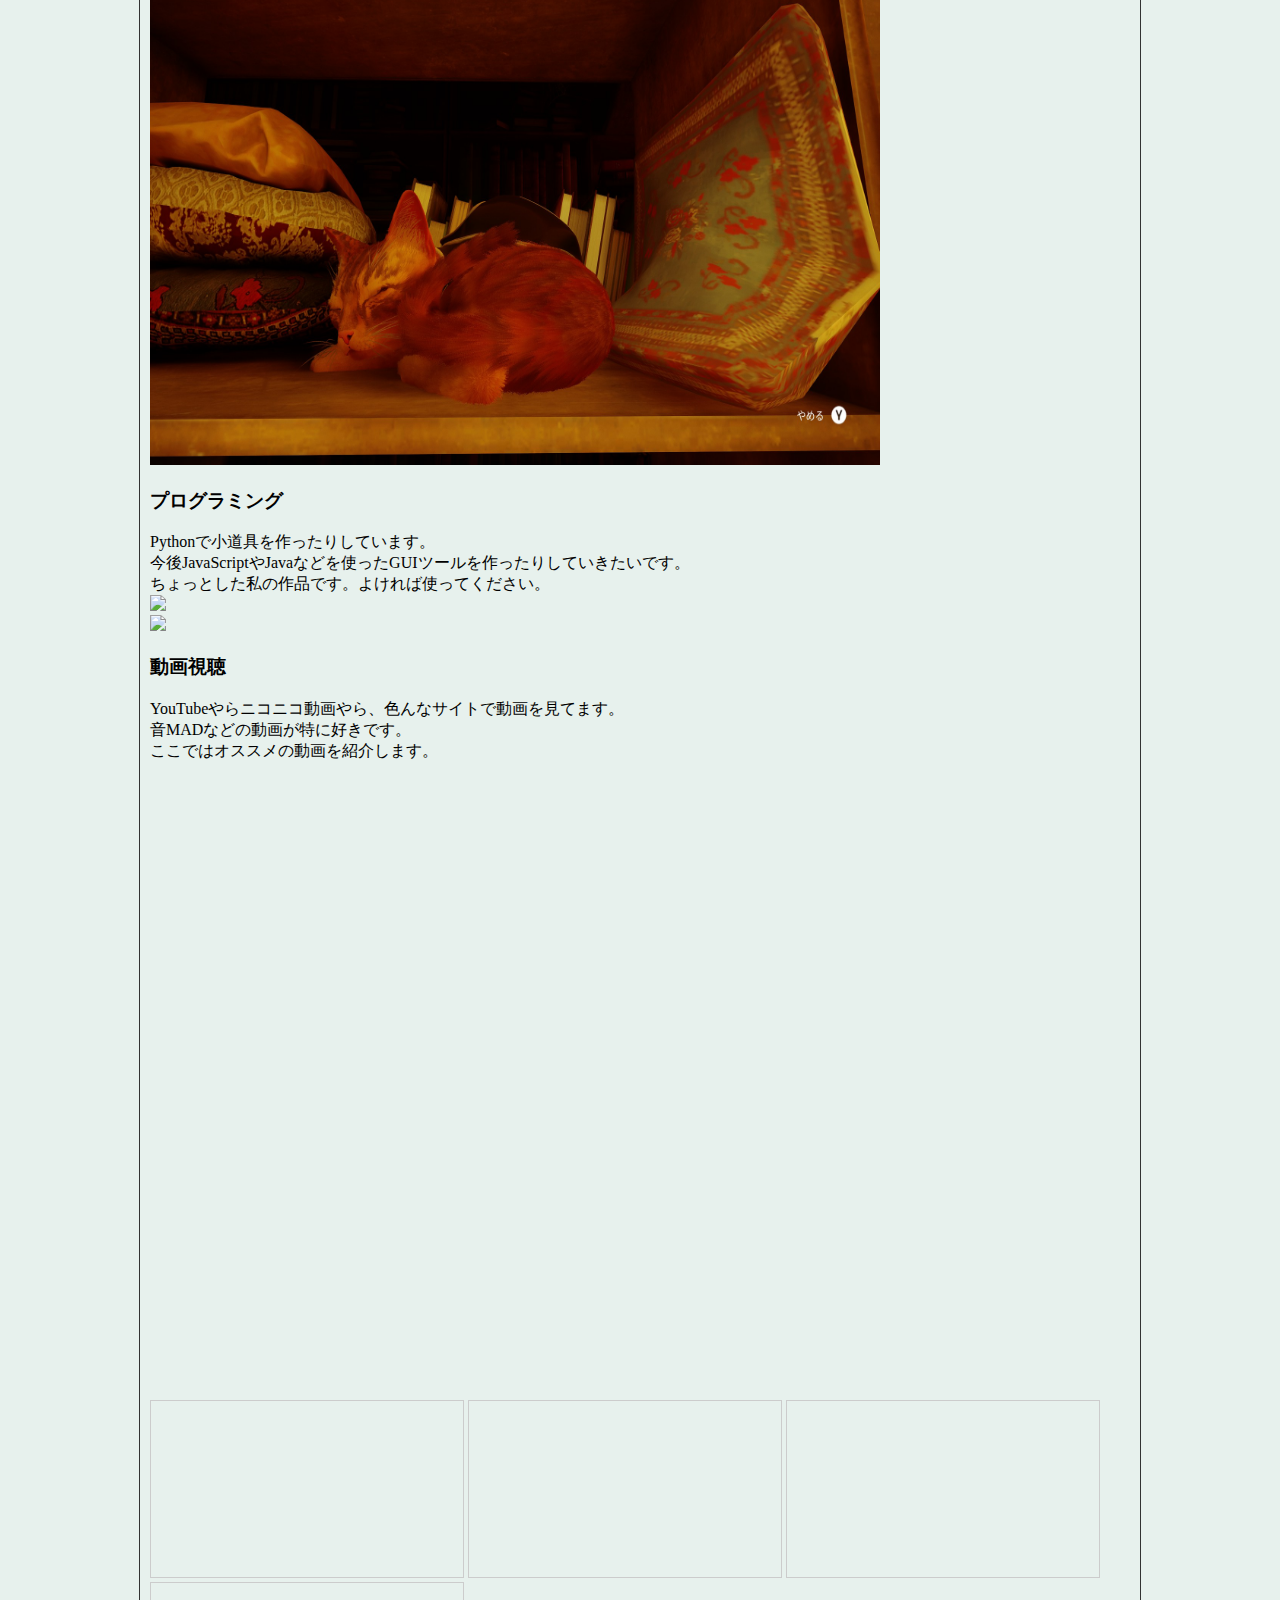
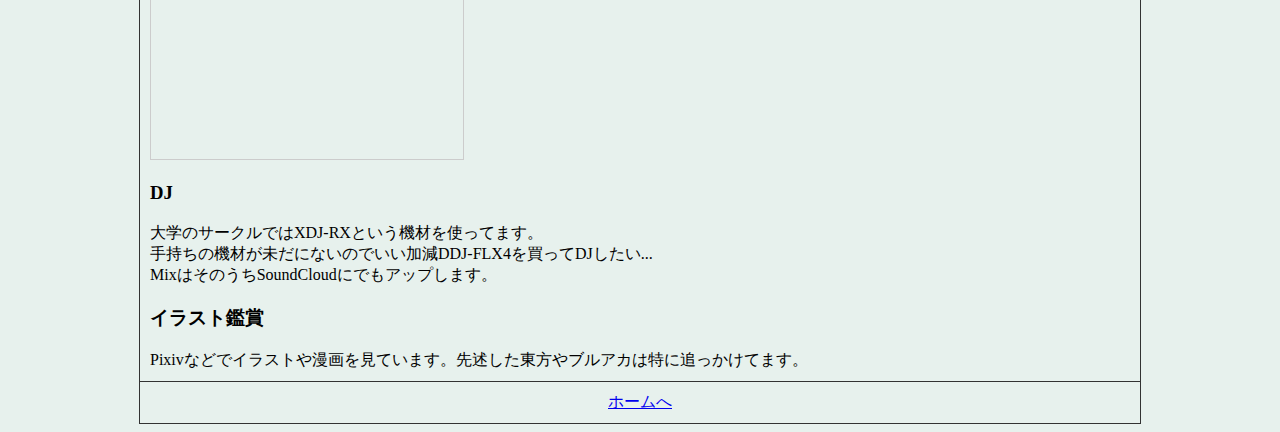
==== commit d40ffac0: "article update and  a few modifycation" ====
--- a/hobby.html
+++ b/hobby.html
@@ -20,7 +20,7 @@
             <h3>ソーシャルゲーム(ブルアカ)</h3>
             最近は専らこのゲームに時間を吸われています。疲れた心に染み渡ってきます。
             <br>コードを置いておくのでよければフレンドになってやってください。
-            <img src="./imgs/20231126-090320.png" width="700" height="400">
+            <img src="./imgs/Screenshot_20240118-000849.png" width="730" height="400">
             <h3>音楽鑑賞</h3>
             最近はHyperFlipと2step Garage、UK drillとHip Hopにハマってます。
             <br> Future Core, Future Bass, Jersey Club, Hi-Tech, EDM, Hardcore, J-Popも好きです。
@@ -30,11 +30,11 @@
             <h3>音楽ゲーム</h3>
             サービス終了してしまいましたが、東方ダンマクカグラというゲームが好きでした。<br>
             <a href="https://camp-fire.jp/projects/view/623672">クラファン</a>に25000円つぎ込んで現在完成待ちです。
-            <img src="./imgs/Fd_GDLzVQAcWCUR.jpg" width="700" height="400"><br>
+            <img src="./imgs/Fd_GDLzVQAcWCUR.jpg" width="730" height="400"><br>
             <br> あとはArcaeaもやってはいますが、最近はあんまり浮上してないです。<br>
-            <img src="./imgs/IMG_1220.PNG" width="700" height="400"><br>
+            <img src="./imgs/IMG_1220.PNG" width="730" height="400"><br>
             <br> リアル音ゲーではチュウニズムが好きです。レートは14くらいでエンジョイ勢、<br>というか年に数回だけゲーセンに行く程度です。
-            <img src="./imgs/Fz4Am4eaAAA8wUQ.jpg" width="700" height="500">
+            <img src="./imgs/Fz4Am4eaAAA8wUQ.jpg" width="730" height="500">
             <h3>カラオケ</h3>
             下手ではないですが上手くもないです。棒歌いになっちゃうのが弱点。大体は90ちょいが平均かな...
             <br>一応JOYSOUNDとDAMでの最高記録を載せておきます。 最近行けてないから行きたいね...
@@ -43,11 +43,11 @@
             <h3>PCゲーム</h3>
             Steamでゲームを買ってプレイしています。<br> スクショの一部を見てみてください。<br>
             <br> Human Fall Flat<br>
-            <img src="./imgs/20230525002812_1.jpg" width="700" height="500">
+            <img src="./imgs/20230525002812_1.jpg" width="730" height="500">
             <br> Portal<br>
-            <img src="./imgs/20230724081000_1.jpg" width="700" height="500">
+            <img src="./imgs/20230724081000_1.jpg" width="730" height="500">
             <br> Stray <br>
-            <img src="./imgs/20230725125451_1.jpg" width="700" height="500">
+            <img src="./imgs/20230725125451_1.jpg" width="730" height="500">
             <h3>プログラミング</h3>
             Pythonで小道具を作ったりしています。<br> 今後JavaScriptやJavaなどを使ったGUIツールを作ったりしていきたいです。
             <br> ちょっとした私の作品です。よければ使ってください。
--- a/style.css
+++ b/style.css
@@ -16,7 +16,7 @@
 }
 
 #wrap {
-    width: 750px;
+    width: 1000px;
     margin: 0 auto;
     text-align: left;
     border: solid 1px #333;
